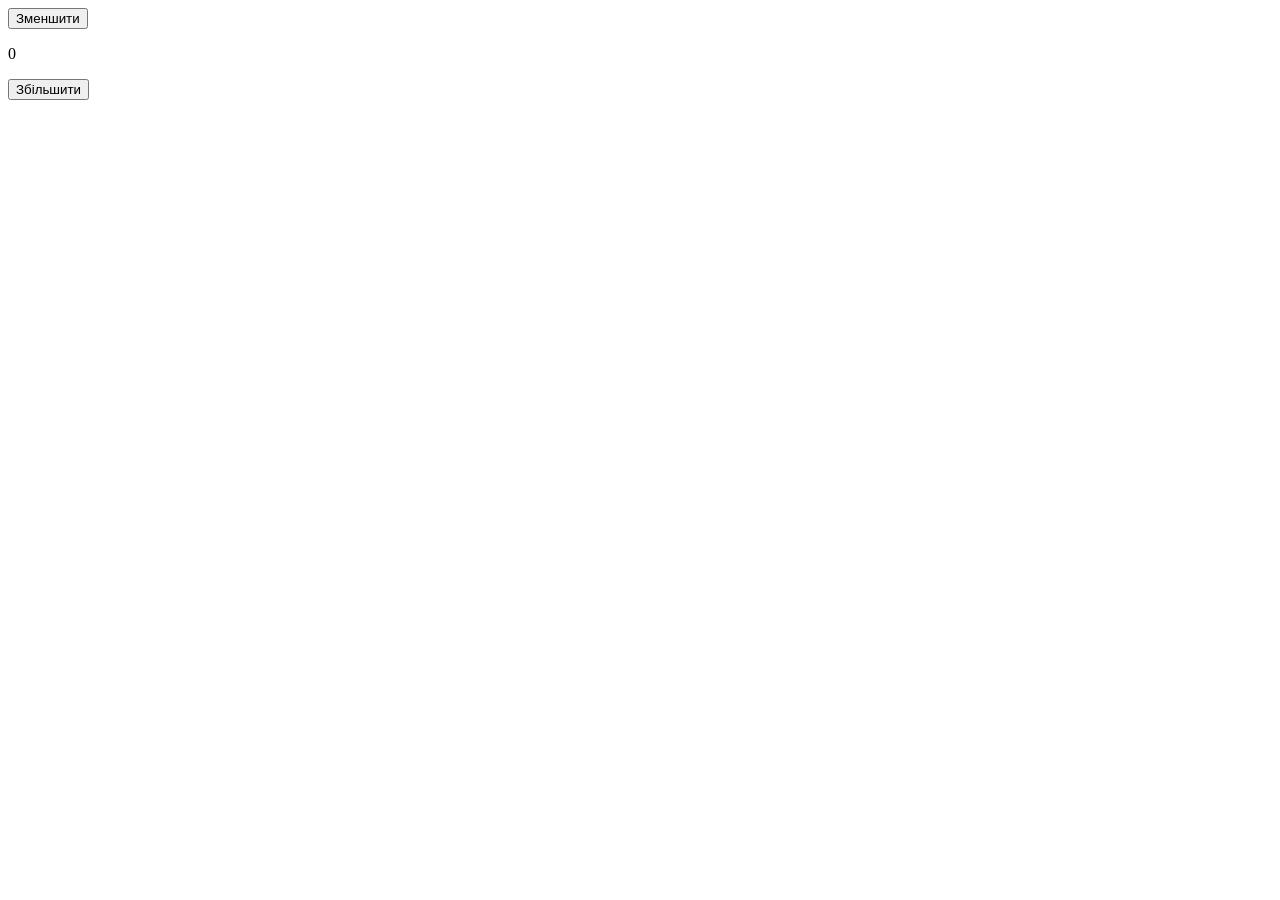
==== index.html @ edbd41e0 "counter" ====
<!DOCTYPE html>
<html lang="en">
  <head>
    <meta charset="UTF-8" />
    <meta name="viewport" content="width=device-width, initial-scale=1.0" />
    <title>Document</title>
    <link rel="stylesheet" href="styles.css" />
  </head>
  <body>
    <div class="counter">
      <button class="js-decrement button">Зменшити</button>
      <p class="js-value value">0</p>
      <button class="js-increment button">Збільшити</button>
    </div>
    <script src="counter.js"></script>
  </body>
</html>
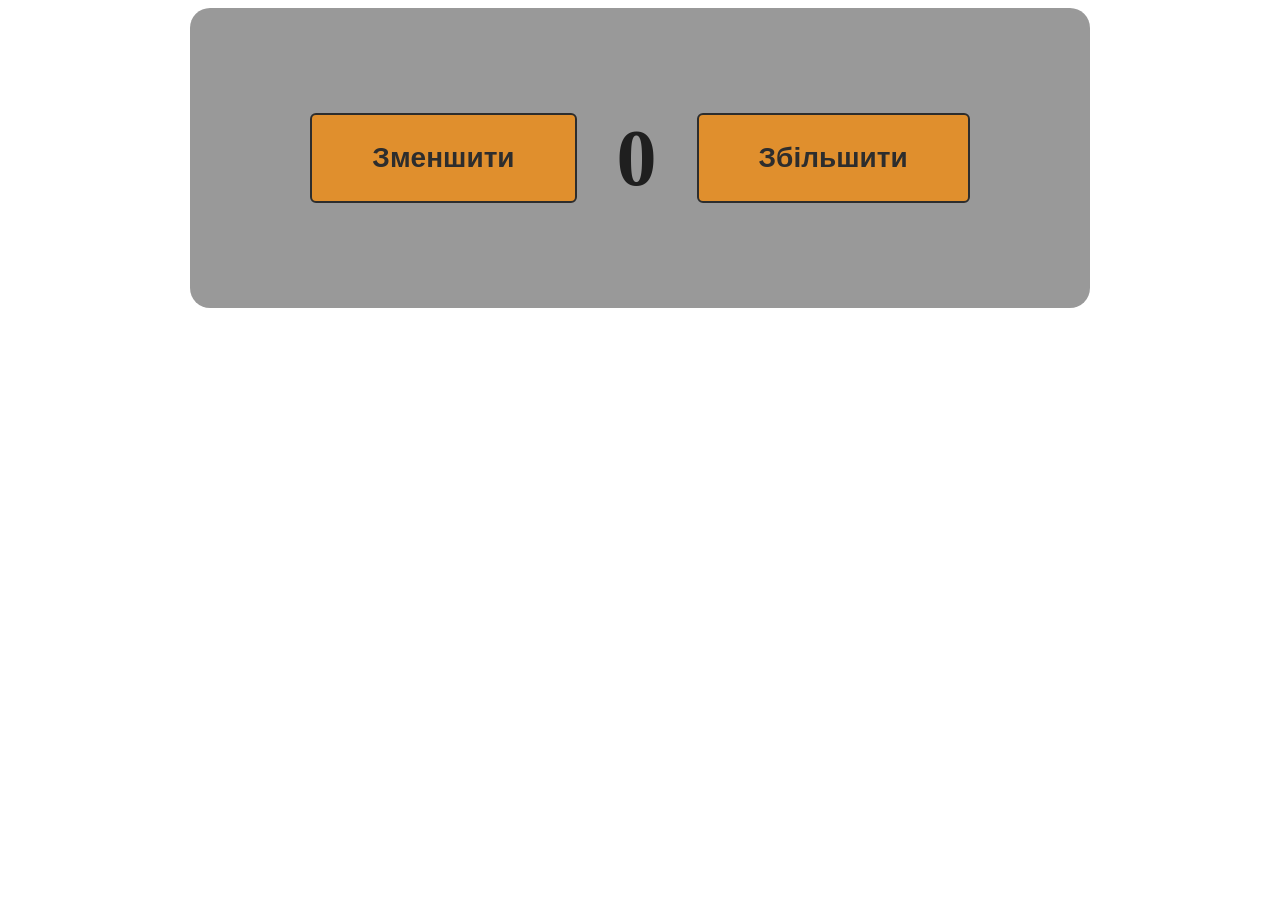
==== commit f18fc763: "the way" ====
--- a/index.html
+++ b/index.html
@@ -4,7 +4,7 @@
     <meta charset="UTF-8" />
     <meta name="viewport" content="width=device-width, initial-scale=1.0" />
     <title>Document</title>
-    <link rel="stylesheet" href="styles.css" />
+    <link rel="stylesheet" href="./counter/styles.css" />
   </head>
   <body>
     <div class="counter">
@@ -12,6 +12,6 @@
       <p class="js-value value">0</p>
       <button class="js-increment button">Збільшити</button>
     </div>
-    <script src="counter.js"></script>
+    <script src="./counter/counter.js"></script>
   </body>
 </html>
--- a/counter/styles.css
+++ b/counter/styles.css
@@ -0,0 +1,38 @@
+.counter {
+  background-color: rgba(0, 0, 0, 0.4);
+  display: flex;
+  gap: 40px;
+  justify-content: center;
+  height: 300px;
+  width: 900px;
+  align-items: center;
+  box-sizing: border-box;
+  margin: 0 auto;
+  border-radius: 20px;
+}
+
+.button {
+  height: 90px;
+  border: 2px solid black;
+  background-color: darkorange;
+  border-radius: 6px;
+  padding: 0 60px;
+  font-size: 28px;
+  font-weight: 600;
+  cursor: pointer;
+  opacity: 0.7;
+  transform: scale(1);
+  transition: opacity 250ms linear, transform 250ms linear;
+}
+
+.button:hover {
+  opacity: 1;
+  transform: scale(1.08);
+}
+
+.value {
+  font-size: 80px;
+  font-weight: 800;
+  margin: 0;
+  color: rgba(0, 0, 0, 0.8);
+}
